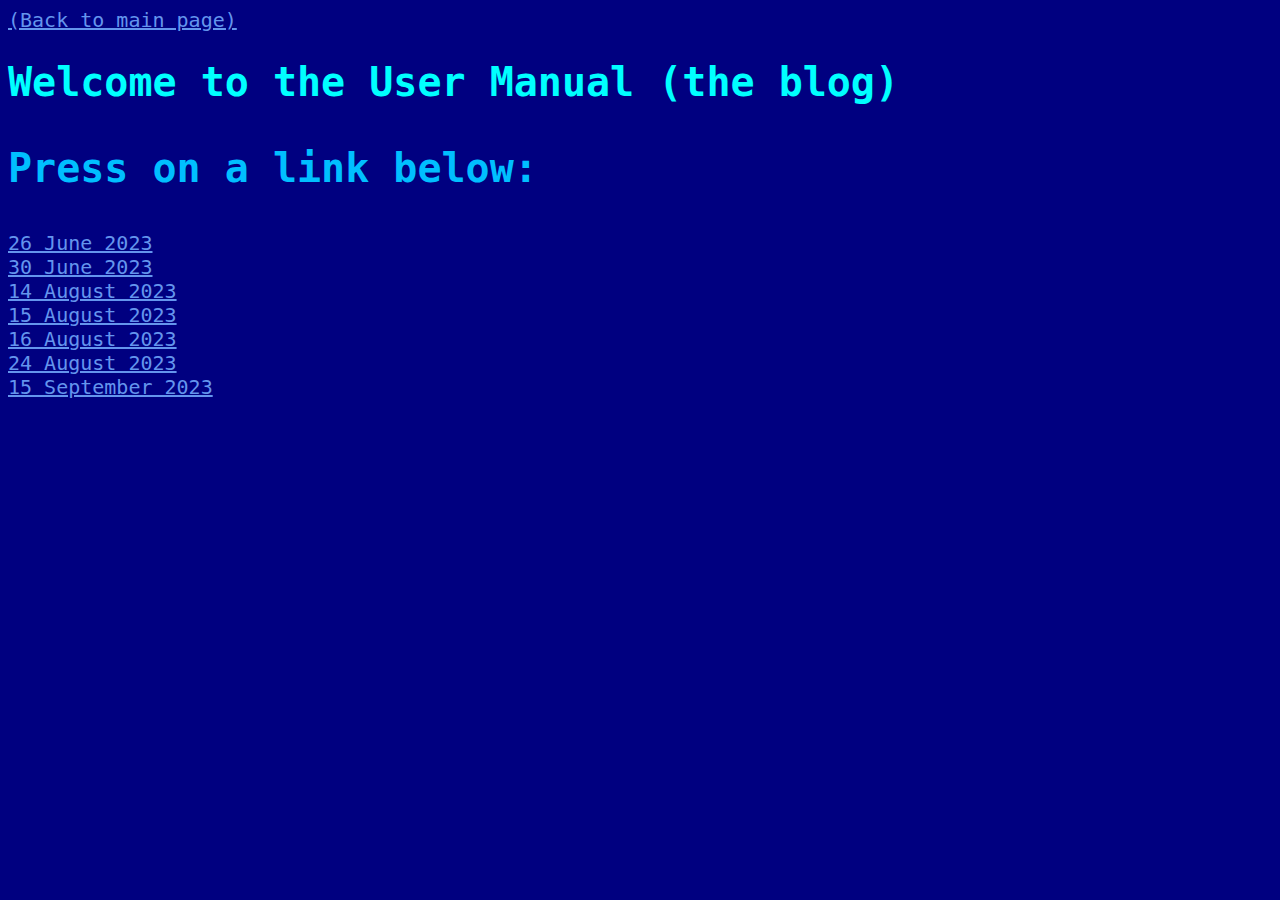
==== blog_hub.html @ f1afc1ec "Create blog_hub.html for AlienCube GitHub Pages" ====
<html>
	<head>
    <meta charset="utf-8">
    <meta name="viewport" content="width=device-width,initial-scale=1"/>
    <title>Coder's Blog</title>
    <link href="style.css" rel="stylesheet" type="text/css" />
  </head>
	<body>
		<script src="mono"></script>
		<a href="index.html">(Back to main page)</a>
		<h1>Welcome to the User Manual (the blog)</h1>
		<p>Press on a link below:</p>
		<a href="blog_jun26_23.html">26 June 2023</a>
		<br />
		<a href="blog_jun30_23.html">30 June 2023</a>
		<br />
		<a href="blog_aug14_23.html">14 August 2023</a>
		<br />
		<a href="blog_aug15_23.html">15 August 2023</a>
		<br />
		<a href="blog_aug16_23.html">16 August 2023</a>
		<br />
		<a href="blog_aug24_23.html">24 August 2023</a>
		<br />
		<a href="blog_sep15_23.html">15 September 2023</a>
	</body>
</html>
---- style.css ----
main {
	background: navy;
	display: flex;
	flex-wrap: wrap;
	justify-content: space-between;
}

div1 {
  background-color: black;
  font-family: -apple-system, BlinkMacSystemFont, 'Segoe UI', Roboto, Oxygen, Ubuntu, Cantarell, 'Open Sans', 'Helvetica Neue', sans-serif;
  font-size: 20px;
	color: cyan;
	float: center;
  width: 33%;
	flex-basis: 100%;
}

div2 {
	background-color: #005DFF;
	font-family: -apple-system, BlinkMacSystemFont, 'Segoe UI', Roboto, Oxygen, Ubuntu, Cantarell, 'Open Sans', 'Helvetica Neue', sans-serif;
	font-size: 20px;
	color: gray;
	float: center;
	width: 33%;
	flex-basis: 100%;
}

div3 {
	background-color: blue;
	font-family: -apple-system, BlinkMacSystemFont, 'Segoe UI', Roboto, Oxygen, Ubuntu, Cantarell, 'Open Sans', 'Helvetica Neue', sans-serif;
	font-size: 30px;
	color: skyblue;
	width: 33%;
	flex-basis: 100%;
}

div4 {
	background-color: navy;
  font-family: -apple-system, BlinkMacSystemFont, 'Segoe UI', Roboto, Oxygen, Ubuntu, Cantarell, 'Open Sans', 'Helvetica Neue', sans-serif;
  font-size: 20px;
	color: navy;
	float: center;
  width: 100%;
}

div5 {
	background-color: navy;
	font-family: -apple-system, BlinkMacSystemFont, 'Segoe UI', Roboto, Oxygen, Ubuntu, Cantarell, 'Open Sans', 'Helvetica Neue', sans-serif;
	font-size: 30px;
	color: cyan;
	float: center;
	width: 100%;
}

@media (min-width: 1000px) {
	main {
		flex-wrap: nowrap;
	}

	div1 {
		flex-basis: 33%;
	}

	div2 {
		flex-basis: 33%;
	}

	div3 {
		flex-basis: 33%;
	}

}

h1 {
  font-family: monospace, sans-serif;
  font-size: 40px;
  font-weight: bold;
  color: cyan;
	float: center;
}
 p {
   font-family: monospace, sans-serif;
   font-size: 40px;
   font-weight: bold;
   color: deepskyblue;
 }
img{
  height: 50%;
  width: 50%;
	float: center;
}
p1 {
   font-family: monospace, sans-serif;
   font-size: 40px;
   font-weight: bold;
   color: deepskyblue;
 }
img2{
	float: center;
  height: 50%;
  width: 50%;
}

body{
  background-color: navy;
}

ul{
	font-family: monospace;
	font-size: 20px;
	color:cornflowerblue;
}

button {
	background-color: skyblue;
	float: center;
	font-family: -apple-system, BlinkMacSystemFont, 'Segoe UI', Roboto, Oxygen, Ubuntu, Cantarell, 'Open Sans', 'Helvetica Neue', sans-serif;
	font-size: 30px;
	color: gray
}

p2 {
	font-family: Helvetica, sans serif;
	font-size: 40px;
	color: skyblue;
}

p3 {
	font-family: Helvetica, sans serif;
	font-size: 25px;
	color: gray;
}

p4 {
	font-family: Helvetica, sans serif;
	font-size: 25px;
	color: navy;
}

a {
	font-family: monospace;
	font-size: 20px;
	color:cornflowerblue;
}

h3 {
	font-family: monospace;
	font-size: 45px;
	color: cyan;
}

div6 {
	background-color: #00D4FF;
  font-family: -apple-system, BlinkMacSystemFont, 'Segoe UI', Roboto, Oxygen, Ubuntu, Cantarell, 'Open Sans', 'Helvetica Neue', sans-serif;
  font-size: 20px;
	color: navy;
	float: center;
  width: 100%;
}

div7 {
	background-color: navy;
	font-family: -apple-system, BlinkMacSystemFont, 'Segoe UI', Roboto, Oxygen, Ubuntu, Cantarell, 'Open Sans', 'Helvetica Neue', sans-serif;
	font-size: 30px;
	color: cyan;
	float: center;
	width: 100%;
	center: 0px;
}
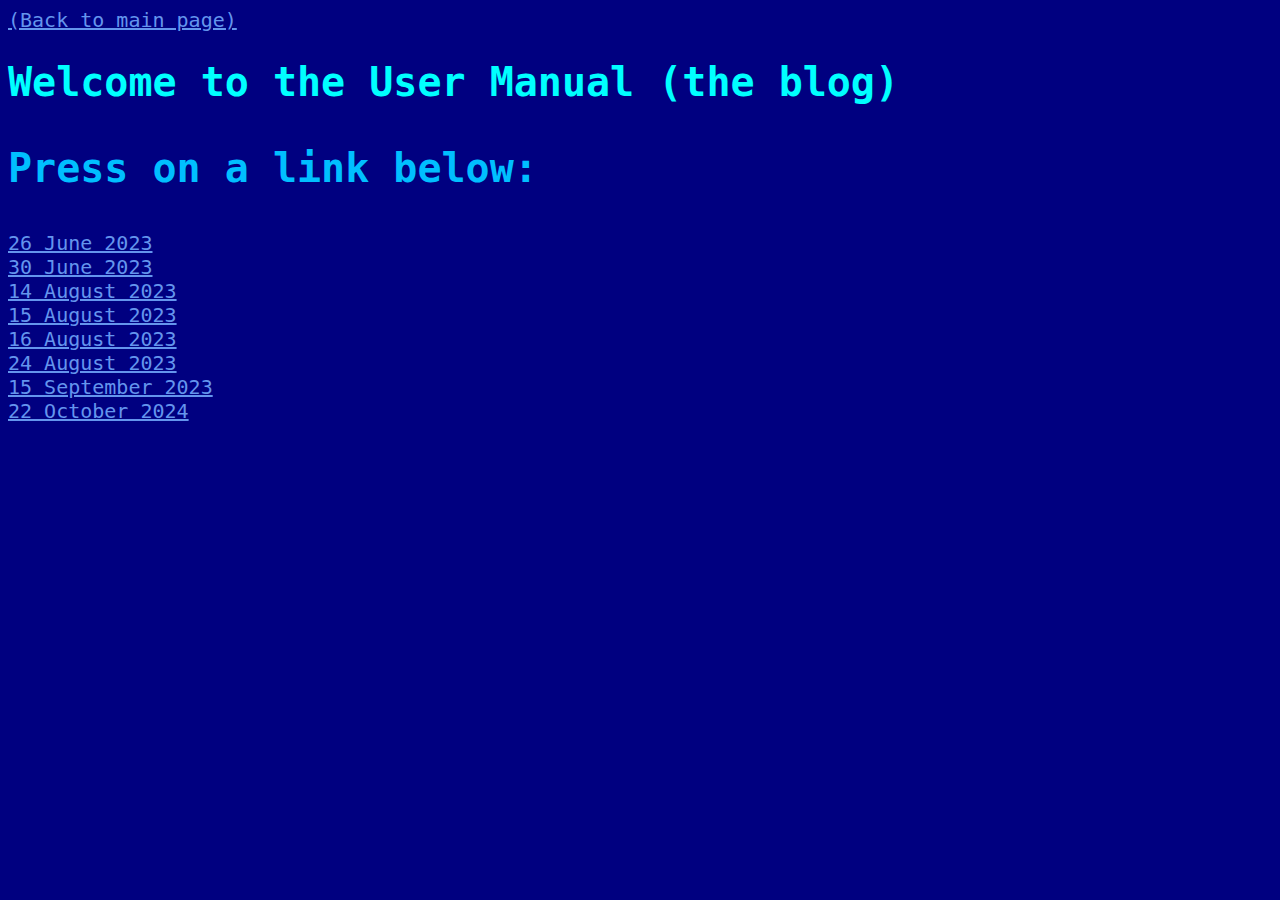
==== commit 2eb06337: "Update blog_hub.html" ====
--- a/blog_hub.html
+++ b/blog_hub.html
@@ -23,5 +23,7 @@
 		<a href="blog_aug24_23.html">24 August 2023</a>
 		<br />
 		<a href="blog_sep15_23.html">15 September 2023</a>
+		<br />
+		<a href="blog_oct22_24.html">22 October 2024</a>
 	</body>
 </html>
